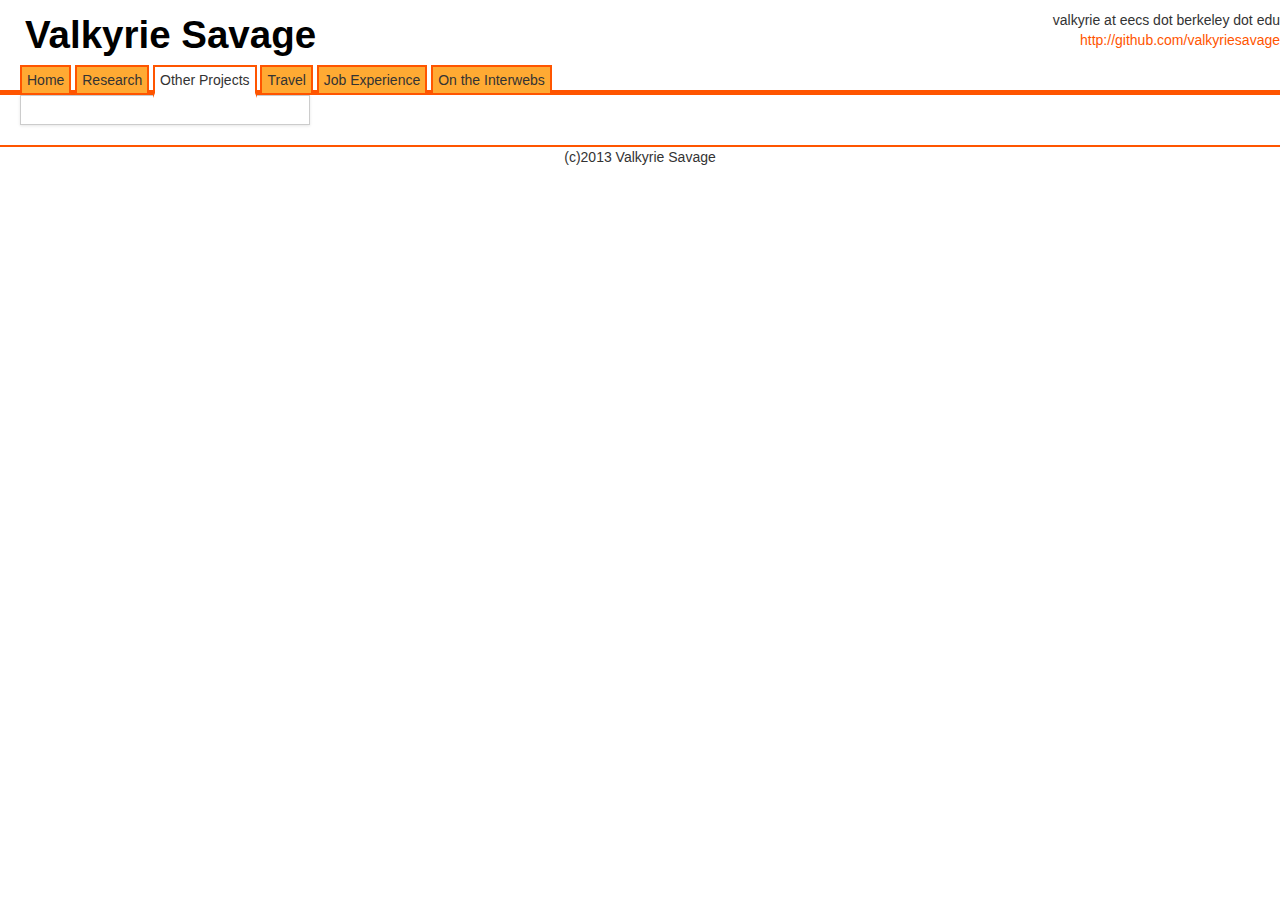
==== etc.html @ 69256d17 "yay, now pretty" ====
<html>
  <head>
    <title>Valkyrie Savage</title>
    <meta httpsequiv="Content-Type" content="text/html; charset=UTF-8" />
    <link rel="stylesheet" type="text/css" href="bootstrap.css">
    <link rel="stylesheet" type="text/css" href="style.css">
  </head>
  <body>
    
    <div id="header">
      <div id="title">
        <h1>Valkyrie Savage</h1>
      </div>
      <div id="contact">
        valkyrie at eecs dot berkeley dot edu <br/>
        <a href="http://github.com/valkyriesavage">http://github.com/valkyriesavage</a>
      </div>
      <div id="tabs">
        <a href="/index.html">Home</a>
        <a href="/research.html">Research</a>
        <a class="active" href="/projects.html">Other Projects</a>
        <a href="/travel.html">Travel</a>
        <a href="/realworld.html">Job Experience</a>
        <a href="/interwebs.html">On the Interwebs</a>
      </div>
    </div>

    <div id="content" class="container-fluid">
      
      <div class="row-fluid">
        <div class="span3 img-polaroid">
        </div>
        <span class="span9">
          <h2></h2>
          <br/><br/>
        </span>
      </div>

    </div>

    <div id="footer">
      (c)2013 Valkyrie Savage
    </div>

  </body>
</html>
---- style.css ----
body {
  font-family: "Helvetica Neue", Helvetica, Arial, sans-serif;
  font-size: 14px;
  line-height: 20px;
}

a {
  color: #f50;
  text-decoration: none;
}

a:hover,
a:focus {
  color: #e40;
  text-decoration: underline;
}

#header {
  border-bottom: 5px solid #f50;
  padding-left: 20px;
}

#title {
  color: #000;
  display: inline-block;
  padding: 5px;
}

#tabs > a {
  color: #333;
  padding: 5px;
  border: 2px solid #f50;
  background-color: #fa3;
}

#tabs > a.active {
  background-color: #fff;
  border-bottom: 5px solid #fff;
}

#contact {
  display: inline-block;
  text-align: right;
  position: absolute;
  right: 0px;
  top: 10px;
}

#content {
  display: block;
}

#footer {
  text-align: center;
  border-top: 2px solid #f50;
  display: block;
}
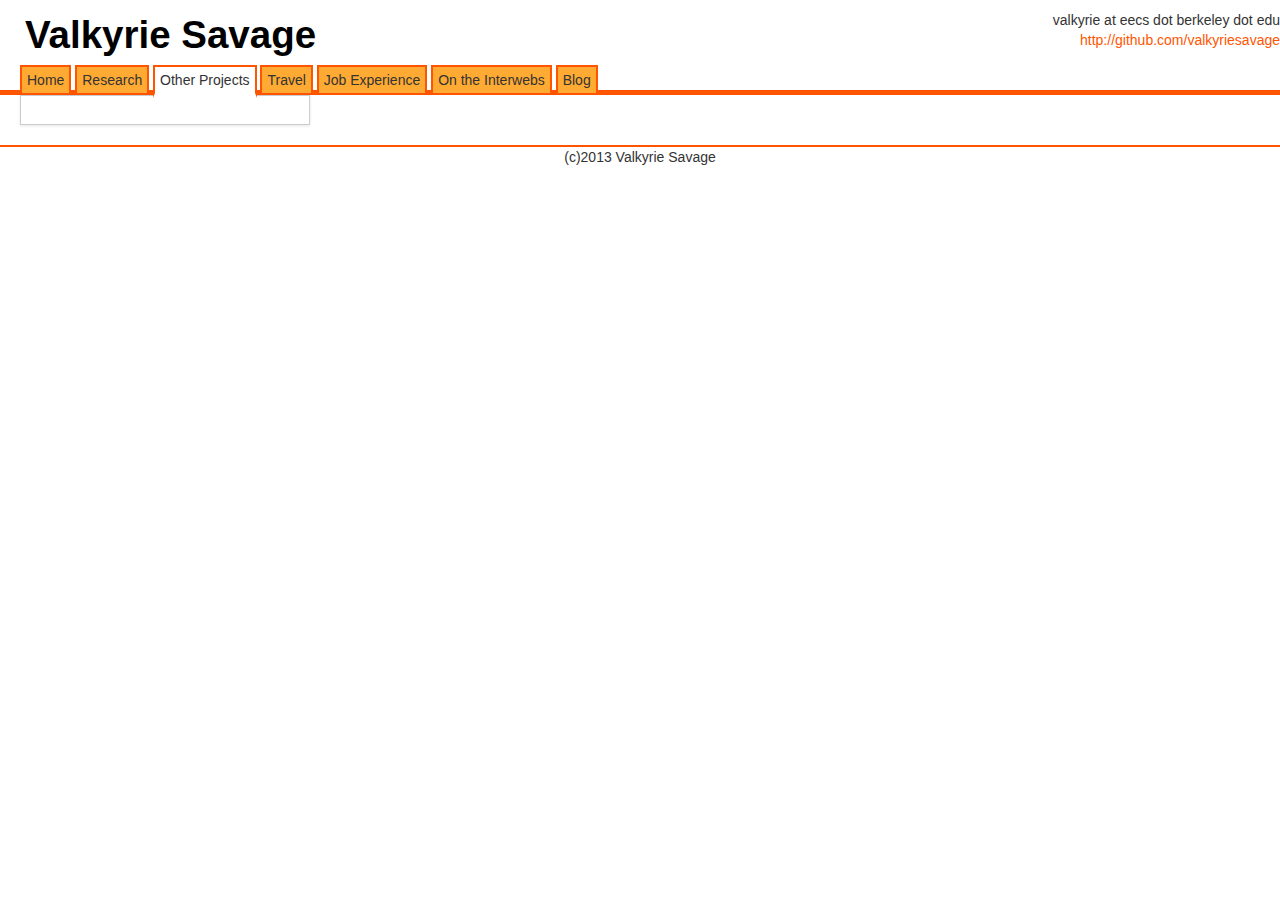
==== commit 1c250458: "blog link re-added, blue oxen bits" ====
--- a/etc.html
+++ b/etc.html
@@ -23,6 +23,7 @@
         <a href="/travel.html">Travel</a>
         <a href="/realworld.html">Job Experience</a>
         <a href="/interwebs.html">On the Interwebs</a>
+        <a href="http://blog.valkyriesavage.com/">Blog</a>
       </div>
     </div>
 
--- a/style.css
+++ b/style.css
@@ -55,3 +55,7 @@
   border-top: 2px solid #f50;
   display: block;
 }
+
+img {
+  width: 100%;
+}
